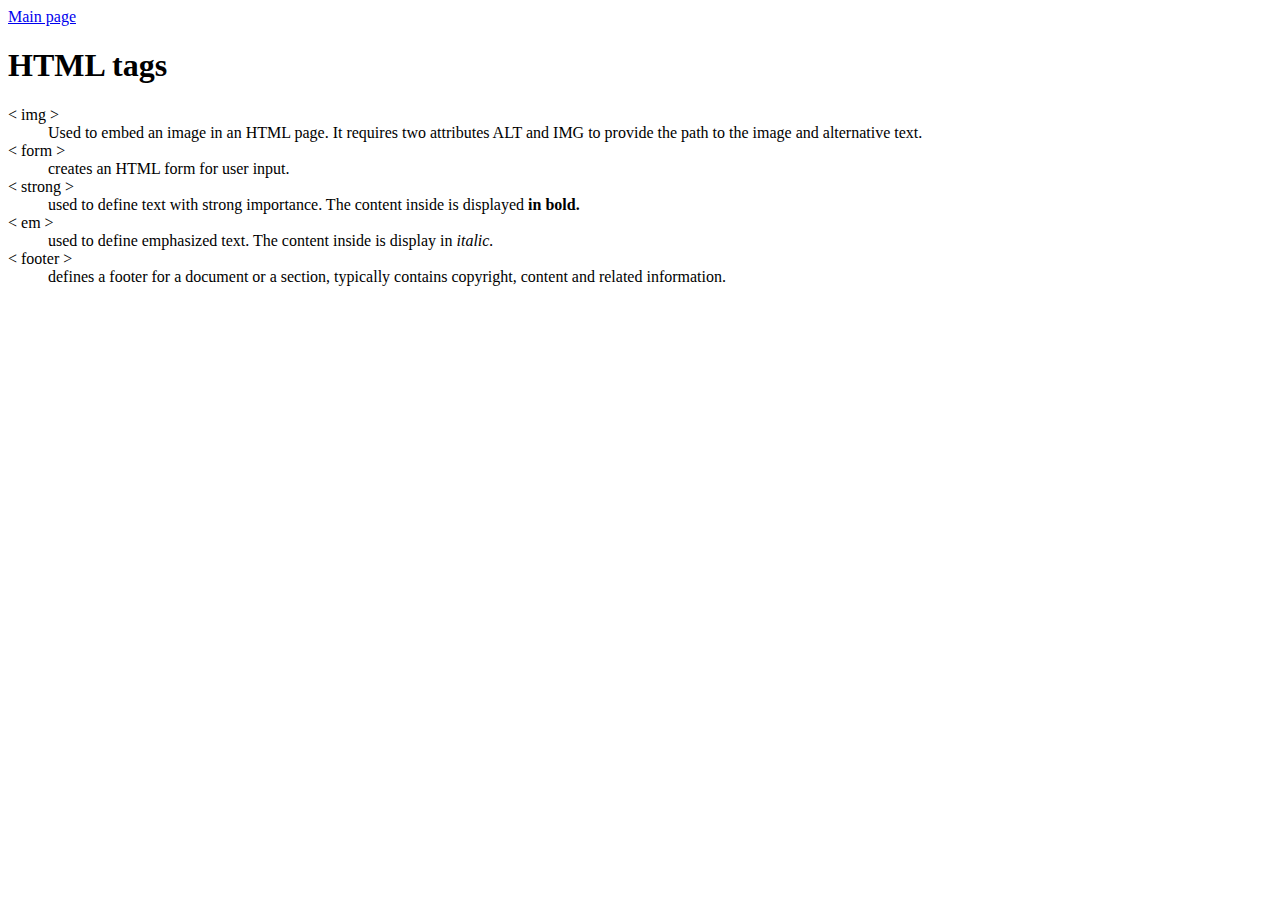
==== notes.html @ c75b694f "adds dl,links HTML pages" ====
<!DOCTYPE html>
<html lang="en">
<head>
    <meta charset="UTF-8">
    <meta http-equiv="X-UA-Compatible" content="IE=edge">
    <meta name="viewport" content="width=device-width, initial-scale=1.0">
    <title>Document</title>
</head>
<body>
    <a href="index.html">Main page</a>
    <h1>HTML tags</h1>
    
    <dl> 
        <dt>&#60 img &#62</dt>
        <dd>Used to embed an image in an HTML page. It requires two attributes ALT and IMG to provide the path to the image and alternative text.</dd>
        <dt>&#60 form &#62</dt>
        <dd>creates an HTML form for user input.</dd>
        <dt>&#60 strong &#62</dt>
        <dd>used to define text with strong importance. The content inside is displayed <strong>in bold.</strong><dd>
        <dt>&#60 em &#62</dt> 
        <dd>used to define emphasized text. The content inside is display in <em>italic.</em></dd>
        <dt>&#60 footer &#62</dt>
        <dd>defines a footer for a document or a section, typically contains copyright, content and related information.</dd>

    </dl>

</body>
</html>
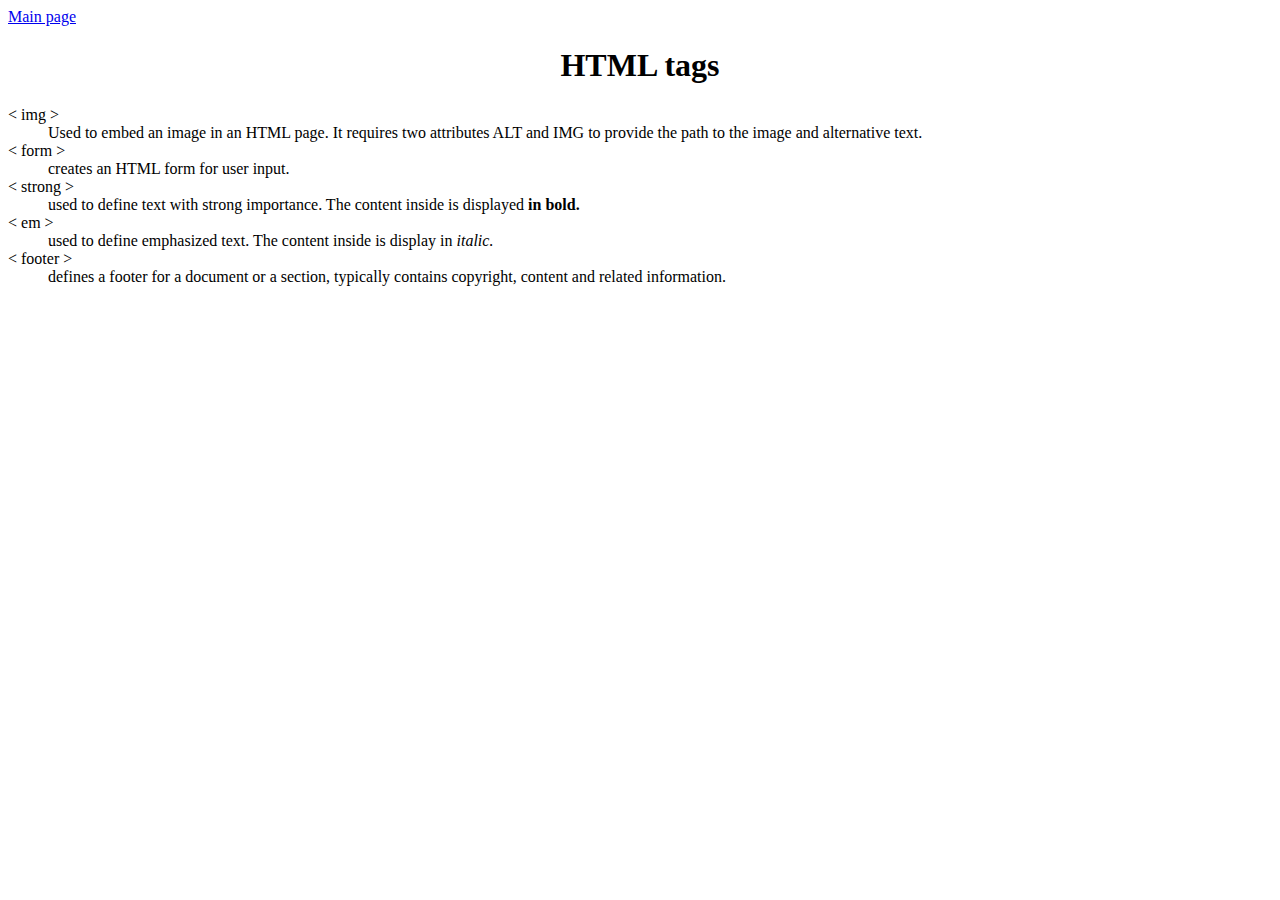
==== commit e4d31658: "adding css folder" ====
--- a/notes.html
+++ b/notes.html
@@ -4,22 +4,23 @@
     <meta charset="UTF-8">
     <meta http-equiv="X-UA-Compatible" content="IE=edge">
     <meta name="viewport" content="width=device-width, initial-scale=1.0">
-    <title>Document</title>
+    <link rel="stylesheet" href="css/main.css">
+    <title>Alejandro Rodriguez notes</title>
 </head>
 <body>
     <a href="index.html">Main page</a>
     <h1>HTML tags</h1>
     
     <dl> 
-        <dt>&#60 img &#62</dt>
+        <dt>&#60; img &#62;</dt>
         <dd>Used to embed an image in an HTML page. It requires two attributes ALT and IMG to provide the path to the image and alternative text.</dd>
-        <dt>&#60 form &#62</dt>
+        <dt>&#60; form &#62;</dt>
         <dd>creates an HTML form for user input.</dd>
-        <dt>&#60 strong &#62</dt>
+        <dt>&#60; strong &#62;</dt>
         <dd>used to define text with strong importance. The content inside is displayed <strong>in bold.</strong><dd>
-        <dt>&#60 em &#62</dt> 
+        <dt>&#60; em &#62;</dt> 
         <dd>used to define emphasized text. The content inside is display in <em>italic.</em></dd>
-        <dt>&#60 footer &#62</dt>
+        <dt>&#60; footer &#62;</dt>
         <dd>defines a footer for a document or a section, typically contains copyright, content and related information.</dd>
 
     </dl>
--- a/css/main.css
+++ b/css/main.css
@@ -0,0 +1,3 @@
+
+        h1 {text-align: center;}
+        </style>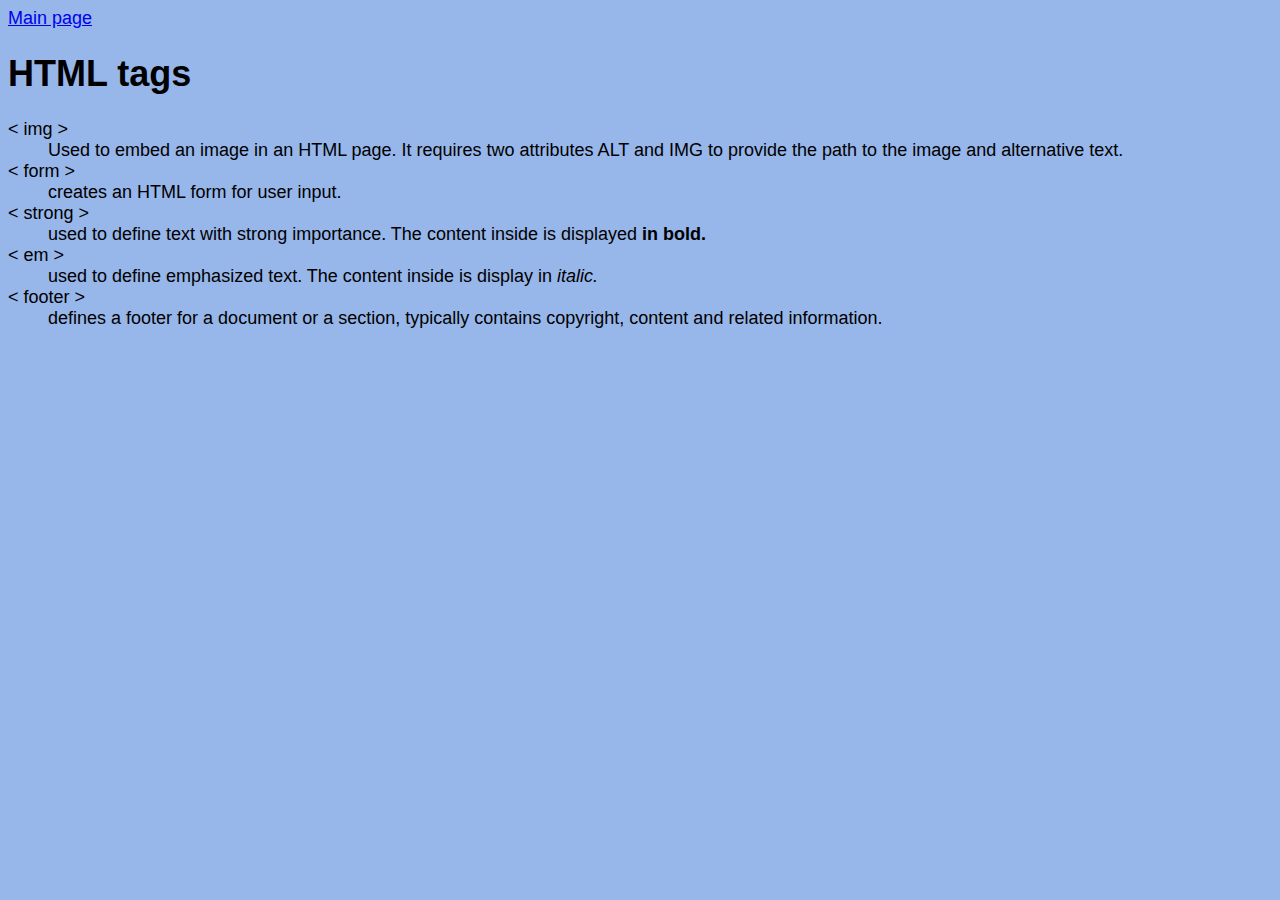
==== commit c213ff64: "adds basic css styles" ====
--- a/notes.html
+++ b/notes.html
@@ -4,8 +4,8 @@
     <meta charset="UTF-8">
     <meta http-equiv="X-UA-Compatible" content="IE=edge">
     <meta name="viewport" content="width=device-width, initial-scale=1.0">
+    <title>Alejandro Rodriguez notes</title>
     <link rel="stylesheet" href="css/main.css">
-    <title>Alejandro Rodriguez notes</title>
 </head>
 <body>
     <a href="index.html">Main page</a>
--- a/css/main.css
+++ b/css/main.css
@@ -1,3 +1,42 @@
+/* My awesome CSS*/
 
-        h1 {text-align: center;}
-        </style>+body {
+    background-color: rgb(151, 182, 234);
+    font-family: Verdana, Geneva, Tahoma, sans-serif;
+    font-size: 18px;
+}
+header, footer{
+    background-color: cornflowerblue;
+}
+.site-title {color: coral;}
+#my-image{
+    box-shadow:0 0 2px 1px black;}
+
+.hobbies li {
+        list-style-type: square;
+    }
+.hobbies li:nth-child(odd) {
+    background: blueviolet;
+  }
+  
+ul {
+    list-style-type: none;
+
+}
+li {
+    margin-top: 25px;
+}
+
+li a {
+    text-decoration: none;
+    border: 2px solid pink;
+    padding: 5px;
+    background-color: aqua;
+}   
+
+li a:hover {
+    background-color: greenyellow;
+}
+li a:focus {
+    color: red;
+}